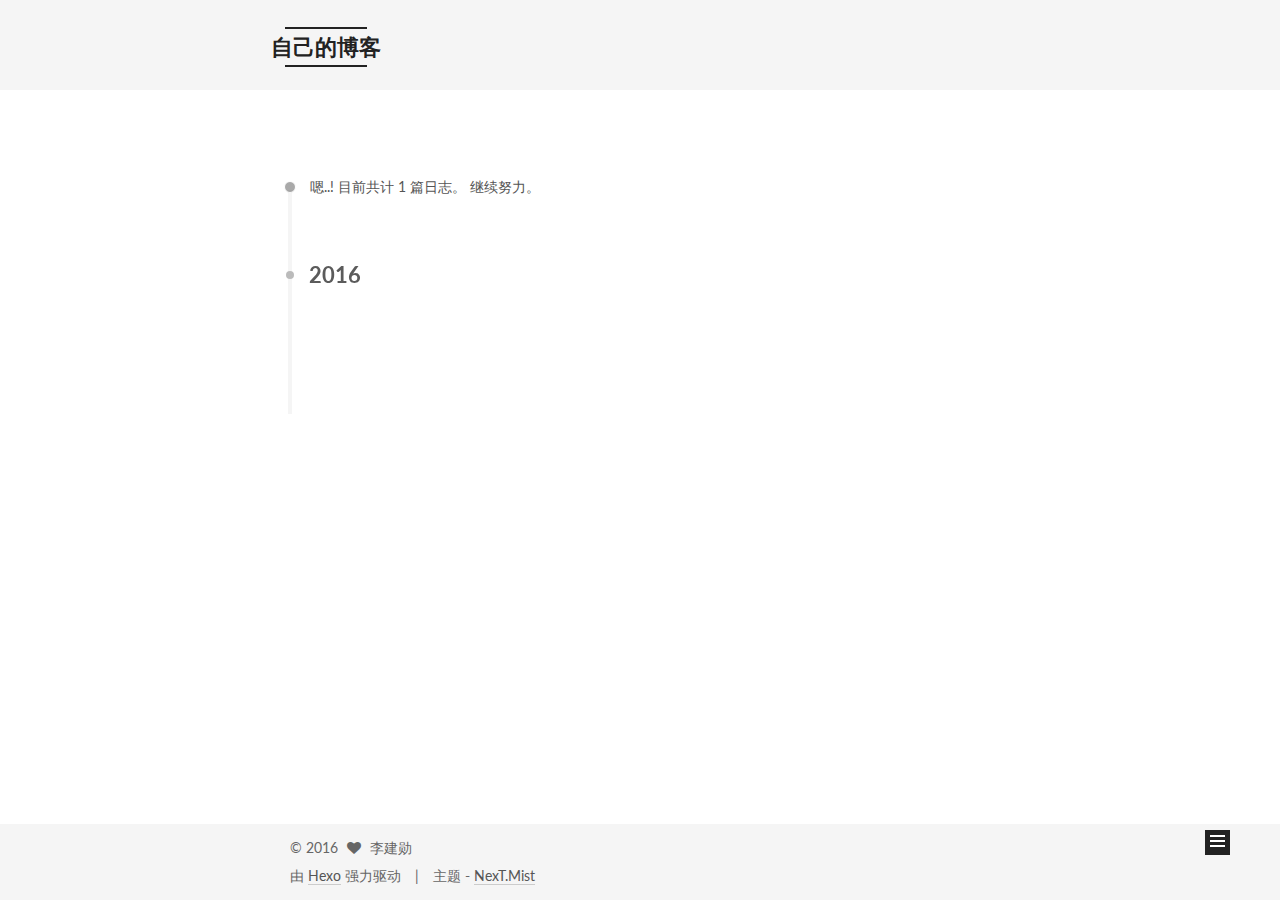
==== archives/index.html @ 11a61dae "Site updated: 2016-10-09 22:02:23" ====
<!doctype html>



  


<html class="theme-next mist use-motion">
<head>
  <meta charset="UTF-8"/>
<meta http-equiv="X-UA-Compatible" content="IE=edge,chrome=1" />
<meta name="viewport" content="width=device-width, initial-scale=1, maximum-scale=1"/>



<meta http-equiv="Cache-Control" content="no-transform" />
<meta http-equiv="Cache-Control" content="no-siteapp" />












  
  
  <link href="/vendors/fancybox/source/jquery.fancybox.css?v=2.1.5" rel="stylesheet" type="text/css" />




  
  
  
  

  
    
    
  

  

  

  

  

  
    
    
    <link href="//fonts.googleapis.com/css?family=Lato:300,300italic,400,400italic,700,700italic&subset=latin,latin-ext" rel="stylesheet" type="text/css">
  






<link href="/vendors/font-awesome/css/font-awesome.min.css?v=4.4.0" rel="stylesheet" type="text/css" />

<link href="/css/main.css?v=5.0.2" rel="stylesheet" type="text/css" />


  <meta name="keywords" content="李建勋的博客" />








  <link rel="shortcut icon" type="image/x-icon" href="/favicon.ico?v=5.0.2" />






<meta property="og:type" content="website">
<meta property="og:title" content="自己的博客">
<meta property="og:url" content="http://yoursite.com/archives/index.html">
<meta property="og:site_name" content="自己的博客">
<meta name="twitter:card" content="summary">
<meta name="twitter:title" content="自己的博客">



<script type="text/javascript" id="hexo.configuration">
  var NexT = window.NexT || {};
  var CONFIG = {
    scheme: 'Mist',
    sidebar: {"position":"left","display":"post"},
    fancybox: true,
    motion: true,
    duoshuo: {
      userId: '0',
      author: '博主'
    }
  };
</script>




  <link rel="canonical" href="http://yoursite.com/archives/"/>


  <title> 归档 | 自己的博客 </title>
</head>

<body itemscope itemtype="//schema.org/WebPage" lang="zh-Hans">

  










  
  
    
  

  <div class="container one-collumn sidebar-position-left  page-archive  ">
    <div class="headband"></div>

    <header id="header" class="header" itemscope itemtype="//schema.org/WPHeader">
      <div class="header-inner"><div class="site-meta ">
  

  <div class="custom-logo-site-title">
    <a href="/"  class="brand" rel="start">
      <span class="logo-line-before"><i></i></span>
      <span class="site-title">自己的博客</span>
      <span class="logo-line-after"><i></i></span>
    </a>
  </div>
  <p class="site-subtitle"></p>
</div>

<div class="site-nav-toggle">
  <button>
    <span class="btn-bar"></span>
    <span class="btn-bar"></span>
    <span class="btn-bar"></span>
  </button>
</div>

<nav class="site-nav">
  

  
    <ul id="menu" class="menu">
      
        
        <li class="menu-item menu-item-home">
          <a href="/" rel="section">
            
              <i class="menu-item-icon fa fa-fw fa-home"></i> <br />
            
            首页
          </a>
        </li>
      
        
        <li class="menu-item menu-item-categories">
          <a href="/categories" rel="section">
            
              <i class="menu-item-icon fa fa-fw fa-th"></i> <br />
            
            分类
          </a>
        </li>
      
        
        <li class="menu-item menu-item-archives">
          <a href="/archives" rel="section">
            
              <i class="menu-item-icon fa fa-fw fa-archive"></i> <br />
            
            归档
          </a>
        </li>
      
        
        <li class="menu-item menu-item-tags">
          <a href="/tags" rel="section">
            
              <i class="menu-item-icon fa fa-fw fa-tags"></i> <br />
            
            标签
          </a>
        </li>
      
        
        <li class="menu-item menu-item-about">
          <a href="/about" rel="section">
            
              <i class="menu-item-icon fa fa-fw fa-user"></i> <br />
            
            关于
          </a>
        </li>
      

      
    </ul>
  

  
</nav>

 </div>
    </header>

    <main id="main" class="main">
      <div class="main-inner">
        <div class="content-wrap">
          <div id="content" class="content">
            

  <section id="posts" class="posts-collapse">
    <span class="archive-move-on"></span>

    <span class="archive-page-counter">
      
      
      
        
      
      嗯..! 目前共计 1 篇日志。 继续努力。
    </span>

    

      
      
      

      
        
        <div class="collection-title">
          <h2 class="archive-year motion-element" id="archive-year-2016">2016</h2>
        </div>
      
      

      

  <article class="post post-type-normal" itemscope itemtype="//schema.org/Article">
    <header class="post-header">

      <h1 class="post-title">
        
            <a class="post-title-link" href="/2016/10/09/py3-cosine-similiarity/" itemprop="url">
              
                <span itemprop="name">余弦相似度算法</span>
              
            </a>
        
      </h1>

      <div class="post-meta">
        <time class="post-time" itemprop="dateCreated"
              datetime="2016-10-09T20:45:06+08:00"
              content="2016-10-09" >
          10-09
        </time>
      </div>

    </header>
  </article>



    

  </section>

  



          </div>
          


          

        </div>
        
          
  
  <div class="sidebar-toggle">
    <div class="sidebar-toggle-line-wrap">
      <span class="sidebar-toggle-line sidebar-toggle-line-first"></span>
      <span class="sidebar-toggle-line sidebar-toggle-line-middle"></span>
      <span class="sidebar-toggle-line sidebar-toggle-line-last"></span>
    </div>
  </div>

  <aside id="sidebar" class="sidebar">
    <div class="sidebar-inner">

      

      

      <section class="site-overview sidebar-panel  sidebar-panel-active ">
        <div class="site-author motion-element" itemprop="author" itemscope itemtype="//schema.org/Person">
          <img class="site-author-image" itemprop="image"
               src="/images/avatar.gif"
               alt="李建勋" />
          <p class="site-author-name" itemprop="name">李建勋</p>
          <p class="site-description motion-element" itemprop="description"></p>
        </div>
        <nav class="site-state motion-element">
          <div class="site-state-item site-state-posts">
            <a href="/archives">
              <span class="site-state-item-count">1</span>
              <span class="site-state-item-name">日志</span>
            </a>
          </div>

          
            <div class="site-state-item site-state-categories">
              <a href="/categories">
                <span class="site-state-item-count">1</span>
                <span class="site-state-item-name">分类</span>
              </a>
            </div>
          

          
            <div class="site-state-item site-state-tags">
              <a href="/tags">
                <span class="site-state-item-count">3</span>
                <span class="site-state-item-name">标签</span>
              </a>
            </div>
          

        </nav>

        

        <div class="links-of-author motion-element">
          
        </div>

        
        

        
        

      </section>

      

    </div>
  </aside>


        
      </div>
    </main>

    <footer id="footer" class="footer">
      <div class="footer-inner">
        <div class="copyright" >
  
  &copy; 
  <span itemprop="copyrightYear">2016</span>
  <span class="with-love">
    <i class="fa fa-heart"></i>
  </span>
  <span class="author" itemprop="copyrightHolder">李建勋</span>
</div>

<div class="powered-by">
  由 <a class="theme-link" href="https://hexo.io">Hexo</a> 强力驱动
</div>

<div class="theme-info">
  主题 -
  <a class="theme-link" href="https://github.com/iissnan/hexo-theme-next">
    NexT.Mist
  </a>
</div>

        

        
      </div>
    </footer>

    <div class="back-to-top">
      <i class="fa fa-arrow-up"></i>
    </div>
  </div>

  

<script type="text/javascript">
  if (Object.prototype.toString.call(window.Promise) !== '[object Function]') {
    window.Promise = null;
  }
</script>









  



  
  <script type="text/javascript" src="/vendors/jquery/index.js?v=2.1.3"></script>

  
  <script type="text/javascript" src="/vendors/fastclick/lib/fastclick.min.js?v=1.0.6"></script>

  
  <script type="text/javascript" src="/vendors/jquery_lazyload/jquery.lazyload.js?v=1.9.7"></script>

  
  <script type="text/javascript" src="/vendors/velocity/velocity.min.js?v=1.2.1"></script>

  
  <script type="text/javascript" src="/vendors/velocity/velocity.ui.min.js?v=1.2.1"></script>

  
  <script type="text/javascript" src="/vendors/fancybox/source/jquery.fancybox.pack.js?v=2.1.5"></script>


  


  <script type="text/javascript" src="/js/src/utils.js?v=5.0.2"></script>

  <script type="text/javascript" src="/js/src/motion.js?v=5.0.2"></script>



  
  

  
  
    <script type="text/javascript" id="motion.page.archive">
      $('.archive-year').velocity('transition.slideLeftIn');
    </script>
  


  


  <script type="text/javascript" src="/js/src/bootstrap.js?v=5.0.2"></script>



  



  




  
  

  

  

  

</body>
</html>
---- css/main.css ----
/* normalize.css v3.0.2 | MIT License | git.io/normalize */
html {
  font-family: sans-serif; /* 1 */
  -ms-text-size-adjust: 100%; /* 2 */
  -webkit-text-size-adjust: 100%; /* 2 */
}
body {
  margin: 0;
}
article,
aside,
details,
figcaption,
figure,
footer,
header,
hgroup,
main,
menu,
nav,
section,
summary {
  display: block;
}
audio,
canvas,
progress,
video {
  display: inline-block; /* 1 */
  vertical-align: baseline; /* 2 */
}
audio:not([controls]) {
  display: none;
  height: 0;
}
[hidden],
template {
  display: none;
}
a {
  background-color: transparent;
}
a:active,
a:hover {
  outline: 0;
}
abbr[title] {
  border-bottom: 1px dotted;
}
b,
strong {
  font-weight: bold;
}
dfn {
  font-style: italic;
}
h1 {
  font-size: 2em;
  margin: 0.67em 0;
}
mark {
  background: #ff0;
  color: #000;
}
small {
  font-size: 80%;
}
sub,
sup {
  font-size: 75%;
  line-height: 0;
  position: relative;
  vertical-align: baseline;
}
sup {
  top: -0.5em;
}
sub {
  bottom: -0.25em;
}
img {
  border: 0;
}
svg:not(:root) {
  overflow: hidden;
}
figure {
  margin: 1em 40px;
}
hr {
  -moz-box-sizing: content-box;
  box-sizing: content-box;
  height: 0;
}
pre {
  overflow: auto;
}
code,
kbd,
pre,
samp {
  font-family: monospace, monospace;
  font-size: 1em;
}
button,
input,
optgroup,
select,
textarea {
  color: inherit; /* 1 */
  font: inherit; /* 2 */
  margin: 0; /* 3 */
}
button {
  overflow: visible;
}
button,
select {
  text-transform: none;
}
button,
html input[type="button"],
input[type="reset"],
input[type="submit"] {
  -webkit-appearance: button; /* 2 */
  cursor: pointer; /* 3 */
}
button[disabled],
html input[disabled] {
  cursor: default;
}
button::-moz-focus-inner,
input::-moz-focus-inner {
  border: 0;
  padding: 0;
}
input {
  line-height: normal;
}
input[type="checkbox"],
input[type="radio"] {
  box-sizing: border-box; /* 1 */
  padding: 0; /* 2 */
}
input[type="number"]::-webkit-inner-spin-button,
input[type="number"]::-webkit-outer-spin-button {
  height: auto;
}
input[type="search"] {
  -webkit-appearance: textfield; /* 1 */
  -moz-box-sizing: content-box;
  -webkit-box-sizing: content-box; /* 2 */
  box-sizing: content-box;
}
input[type="search"]::-webkit-search-cancel-button,
input[type="search"]::-webkit-search-decoration {
  -webkit-appearance: none;
}
fieldset {
  border: 1px solid #c0c0c0;
  margin: 0 2px;
  padding: 0.35em 0.625em 0.75em;
}
legend {
  border: 0; /* 1 */
  padding: 0; /* 2 */
}
textarea {
  overflow: auto;
}
optgroup {
  font-weight: bold;
}
table {
  border-collapse: collapse;
  border-spacing: 0;
}
td,
th {
  padding: 0;
}
::selection {
  background: #262a30;
  color: #fff;
}
body {
  position: relative;
  font-family: 'Lato', "PingFang SC", "Microsoft YaHei", sans-serif;
  font-size: 14px;
  line-height: 2;
  color: #555;
  background: #fff;
}
@media (max-width: 767px) {
  body {
    padding-right: 0 !important;
  }
}
@media (min-width: 768px) and (max-width: 991px) {
  body {
    padding-right: 0 !important;
  }
}
@media (min-width: 1600px) {
  body {
    font-size: 16px;
  }
}
h1,
h2,
h3,
h4,
h5,
h6 {
  margin: 0;
  padding: 0;
  font-weight: bold;
  line-height: 1.5;
  font-family: 'Lato', "PingFang SC", "Microsoft YaHei", sans-serif;
}
h2,
h3,
h4,
h5,
h6 {
  margin: 20px 0 15px;
}
h1 {
  font-size: 24px;
}
@media (max-width: 767px) {
  h1 {
    font-size: 20px;
  }
}
h2 {
  font-size: 22px;
}
@media (max-width: 767px) {
  h2 {
    font-size: 18px;
  }
}
h3 {
  font-size: 20px;
}
@media (max-width: 767px) {
  h3 {
    font-size: 16px;
  }
}
h4 {
  font-size: 18px;
}
@media (max-width: 767px) {
  h4 {
    font-size: 14px;
  }
}
h5 {
  font-size: 16px;
}
@media (max-width: 767px) {
  h5 {
    font-size: 12px;
  }
}
h6 {
  font-size: 14px;
}
@media (max-width: 767px) {
  h6 {
    font-size: 10px;
  }
}
p {
  margin: 0 0 25px 0;
}
a {
  color: #555;
  text-decoration: none;
  border-bottom: 1px solid #999;
  word-wrap: break-word;
}
a:hover {
  color: #222;
  border-bottom-color: #222;
}
ul {
  list-style: none;
}
blockquote {
  margin: 0;
  padding: 0;
}
img {
  display: block;
  margin: auto;
  max-width: 100%;
  height: auto;
}
hr {
  margin: 40px 0;
  height: 3px;
  border: none;
  background-color: #ddd;
  background-image: repeating-linear-gradient(-45deg, #fff, #fff 4px, transparent 4px, transparent 8px);
}
blockquote {
  padding: 0 15px;
  color: #666;
  border-left: 4px solid #ddd;
}
blockquote cite::before {
  content: "-";
  padding: 0 5px;
}
dt {
  font-weight: 700;
}
dd {
  margin: 0;
  padding: 0;
}
.text-left {
  text-align: left;
}
.text-center {
  text-align: center;
}
.text-right {
  text-align: right;
}
.text-justify {
  text-align: justify;
}
.text-nowrap {
  white-space: nowrap;
}
.text-lowercase {
  text-transform: lowercase;
}
.text-uppercase {
  text-transform: uppercase;
}
.text-capitalize {
  text-transform: capitalize;
}
.center-block {
  display: block;
  margin-left: auto;
  margin-right: auto;
}
.clearfix:before,
.clearfix:after {
  content: " ";
  display: table;
}
.clearfix:after {
  clear: both;
}
.pullquote {
  width: 45%;
}
.pullquote.left {
  float: left;
  margin-left: 5px;
  margin-right: 10px;
}
.pullquote.right {
  float: right;
  margin-left: 10px;
  margin-right: 5px;
}
.affix.affix.affix {
  position: fixed;
}
.translation {
  margin-top: -20px;
  font-size: 14px;
  color: #999;
}
.scrollbar-measure {
  width: 100px;
  height: 100px;
  overflow: scroll;
  position: absolute;
  top: -9999px;
}
.use-motion .motion-element {
  opacity: 0;
}
#local-search-input {
  padding: 3px;
  border: none;
  text-indent: 14px;
  border-radius: 0;
  width: 140px;
  outline: none;
  border-bottom: 1px solid #999;
  background: inherit;
  opacity: 0.5;
}
#local-search-input:focus {
  opacity: 1;
}
.search-icon {
  position: absolute;
  top: 9px;
}
table {
  margin: 20px 0;
  width: 100%;
  border-collapse: collapse;
  border-spacing: 0;
  border: 1px solid #ddd;
  font-size: 14px;
  table-layout: fixed;
  word-wrap: break-all;
}
table>tbody>tr:nth-of-type(odd) {
  background-color: #f9f9f9;
}
table>tbody>tr:hover {
  background-color: #f5f5f5;
}
caption,
th,
td {
  padding: 8px;
  text-align: left;
  vertical-align: middle;
  font-weight: normal;
}
th,
td {
  border-bottom: 3px solid #ddd;
  border-right: 1px solid #eee;
}
th {
  padding-bottom: 10px;
  font-weight: 700;
}
td {
  border-bottom-width: 1px;
}
html,
body {
  height: 100%;
}
.container {
  position: relative;
  min-height: 100%;
}
.header-inner {
  margin: 0 auto;
  padding: 100px 0 70px;
  width: 700px;
}
@media (min-width: 1600px) {
  .container .header-inner {
    width: 900px;
  }
}
.main {
  padding-bottom: 150px;
}
.main-inner {
  margin: 0 auto;
  width: 700px;
}
@media (min-width: 1600px) {
  .container .main-inner {
    width: 900px;
  }
}
.footer {
  position: absolute;
  left: 0;
  bottom: 0;
  width: 100%;
  min-height: 50px;
}
.footer-inner {
  box-sizing: border-box;
  margin: 20px auto;
  width: 700px;
}
@media (min-width: 1600px) {
  .container .footer-inner {
    width: 900px;
  }
}
pre,
.highlight {
  overflow: auto;
  margin: 20px 0;
  padding: 15px;
  font-size: 13px;
  color: #4d4d4c;
  background: #f7f7f7;
  line-height: 1.6;
}
pre,
code {
  font-family: consolas, Menlo, "PingFang SC", "Microsoft YaHei", monospace;
}
code {
  padding: 2px 4px;
  word-wrap: break-all;
  color: #4d4d4c;
  background: #f7f7f7;
  border-radius: 3px;
  font-size: 13px;
}
pre code {
  padding: 0;
  color: #4d4d4c;
  background: none;
  text-shadow: none;
}
.highlight pre {
  border: none;
  margin: 0;
  padding: 1px;
}
.highlight table {
  margin: 0;
  width: auto;
  border: none;
}
.highlight td {
  border: none;
  padding: 0;
}
.highlight figcaption {
  font-size: 1em;
  color: #4d4d4c;
  line-height: 1em;
  margin-bottom: 1em;
}
.highlight figcaption:before,
.highlight figcaption:after {
  content: " ";
  display: table;
}
.highlight figcaption:after {
  clear: both;
}
.highlight figcaption a {
  float: right;
  color: #4d4d4c;
}
.highlight figcaption a:hover {
  border-bottom-color: #4d4d4c;
}
.highlight .gutter pre {
  color: #666;
  text-align: right;
  padding-right: 20px;
}
.highlight .line {
  height: 20px;
}
.gist table {
  width: auto;
}
.gist table td {
  border: none;
}
pre .deletion {
  background: #fdd;
}
pre .addition {
  background: #dfd;
}
pre .meta {
  color: #8959a8;
}
pre .comment {
  color: #8e908c;
}
pre .variable,
pre .attribute,
pre .tag,
pre .regexp,
pre .ruby .constant,
pre .xml .tag .title,
pre .xml .pi,
pre .xml .doctype,
pre .html .doctype,
pre .css .id,
pre .css .class,
pre .css .pseudo {
  color: #c82829;
}
pre .number,
pre .preprocessor,
pre .built_in,
pre .literal,
pre .params,
pre .constant,
pre .command {
  color: #f5871f;
}
pre .ruby .class .title,
pre .css .rules .attribute,
pre .string,
pre .value,
pre .inheritance,
pre .header,
pre .ruby .symbol,
pre .xml .cdata,
pre .special,
pre .number,
pre .formula {
  color: #718c00;
}
pre .title,
pre .css .hexcolor {
  color: #3e999f;
}
pre .function,
pre .python .decorator,
pre .python .title,
pre .ruby .function .title,
pre .ruby .title .keyword,
pre .perl .sub,
pre .javascript .title,
pre .coffeescript .title {
  color: #4271ae;
}
pre .keyword,
pre .javascript .function {
  color: #8959a8;
}
.full-image.full-image.full-image {
  border: none;
  max-width: 100%;
  width: auto;
  margin: 20px auto;
}
@media (min-width: 992px) {
  .full-image.full-image.full-image {
    max-width: none;
    width: 126%;
    margin: 0 -13%;
  }
}
.blockquote-center,
.page-home .post-type-quote blockquote,
.page-post-detail .post-type-quote blockquote {
  position: relative;
  margin: 40px 0;
  padding: 0;
  border-left: none;
  text-align: center;
}
.blockquote-center::before,
.page-home .post-type-quote blockquote::before,
.page-post-detail .post-type-quote blockquote::before,
.blockquote-center::after,
.page-home .post-type-quote blockquote::after,
.page-post-detail .post-type-quote blockquote::after {
  position: absolute;
  content: ' ';
  display: block;
  width: 100%;
  height: 24px;
  opacity: 0.2;
  background-repeat: no-repeat;
  background-position: 0 -6px;
  background-size: 22px 22px;
}
.blockquote-center::before,
.page-home .post-type-quote blockquote::before,
.page-post-detail .post-type-quote blockquote::before {
  top: -20px;
  background-image: url("../images/quote-l.svg");
  border-top: 1px solid #ccc;
}
.blockquote-center::after,
.page-home .post-type-quote blockquote::after,
.page-post-detail .post-type-quote blockquote::after {
  bottom: -20px;
  background-image: url("../images/quote-r.svg");
  border-bottom: 1px solid #ccc;
  background-position: 100% 8px;
}
.blockquote-center p,
.page-home .post-type-quote blockquote p,
.page-post-detail .post-type-quote blockquote p,
.blockquote-center div,
.page-home .post-type-quote blockquote div,
.page-post-detail .post-type-quote blockquote div {
  text-align: center;
}
.post .post-body .group-picture img {
  box-sizing: border-box;
  padding: 0 3px;
  border: none;
}
.post .group-picture-row {
  overflow: hidden;
  margin-top: 6px;
}
.post .group-picture-row:first-child {
  margin-top: 0;
}
.post .group-picture-column {
  float: left;
}
.page-post-detail .post-body .group-picture-column {
  float: none;
  margin-top: 10px;
  width: auto !important;
}
.page-post-detail .post-body .group-picture-column img {
  margin: 0 auto;
}
.page-archive .group-picture-container {
  overflow: hidden;
}
.page-archive .group-picture-row {
  float: left;
}
.page-archive .group-picture-row:first-child {
  margin-top: 6px;
}
.page-archive .group-picture-column {
  max-width: 150px;
  max-height: 150px;
}
.btn {
  display: inline-block;
  padding: 0 20px;
  font-size: 14px;
  color: #fff;
  background: #222;
  border: 2px solid #222;
  text-decoration: none;
  border-radius: 0;
  transition-property: background-color;
  transition-duration: 0.2s;
  transition-timing-function: ease-in-out;
  transition-delay: 0s;
}
.btn:hover,
.post-more-link .btn:hover {
  border-color: #222;
  color: #222;
  background: #fff;
}
.btn-bar {
  display: block;
  width: 22px;
  height: 2px;
  background: #555;
  border-radius: 1px;
}
.btn-bar+.btn-bar {
  margin-top: 4px;
}
.pagination {
  margin: 120px 0 40px;
  text-align: center;
  border-top: 1px solid #eee;
}
.page-number-basic,
.pagination .prev,
.pagination .next,
.pagination .page-number,
.pagination .space {
  display: inline-block;
  position: relative;
  top: -1px;
  margin: 0 10px;
  padding: 0 10px;
  line-height: 30px;
}
@media (max-width: 767px) {
  .page-number-basic,
  .pagination .prev,
  .pagination .next,
  .pagination .page-number,
  .pagination .space {
    margin: 0 5px;
  }
}
.pagination .prev,
.pagination .next,
.pagination .page-number {
  border-bottom: 0;
  border-top: 1px solid #eee;
  transition-property: border-color;
  transition-duration: 0.2s;
  transition-timing-function: ease-in-out;
  transition-delay: 0s;
}
.pagination .prev:hover,
.pagination .next:hover,
.pagination .page-number:hover {
  border-top-color: #222;
}
.pagination .space {
  padding: 0;
  margin: 0;
}
.pagination .prev {
  margin-left: 0;
}
.pagination .next {
  margin-right: 0;
}
.pagination .page-number.current {
  color: #fff;
  background: #ccc;
  border-top-color: #ccc;
}
@media (max-width: 767px) {
  .pagination {
    border-top: none;
  }
  .pagination .prev,
  .pagination .next,
  .pagination .page-number {
    margin-bottom: 10px;
    border-top: 0;
    border-bottom: 1px solid #eee;
  }
  .pagination .prev:hover,
  .pagination .next:hover,
  .pagination .page-number:hover {
    border-bottom-color: #222;
  }
}
.comments {
  margin: 60px 20px 0;
}
.tag-cloud {
  text-align: center;
}
.tag-cloud a {
  display: inline-block;
  margin: 10px;
}
.back-to-top {
  box-sizing: border-box;
  position: fixed;
  bottom: -100px;
  right: 50px;
  z-index: 1050;
  padding: 0 6px;
  width: 25px;
  background: #222;
  font-size: 12px;
  opacity: 1;
  color: #fff;
  cursor: pointer;
  text-align: center;
  -webkit-transform: translateZ(0);
  transition-property: bottom;
  transition-duration: 0.2s;
  transition-timing-function: ease-in-out;
  transition-delay: 0s;
}
@media (max-width: 767px) {
  .back-to-top {
    display: none;
  }
}
@media (min-width: 768px) and (max-width: 991px) {
  .back-to-top {
    display: none;
  }
}
.back-to-top.back-to-top-on {
  bottom: 19px;
}
.header {
  background: #fff;
}
.header-inner {
  position: relative;
}
.headband {
  height: 3px;
  background: #222;
}
.site-meta {
  margin: 0;
  text-align: left;
}
@media (max-width: 767px) {
  .site-meta {
    text-align: center;
  }
}
.brand {
  position: relative;
  display: inline-block;
  padding: 0 40px;
  color: #222;
  background: #222;
  border-bottom: none;
}
.brand:hover {
  color: #222;
}
.logo {
  display: inline-block;
  margin-right: 5px;
  line-height: 36px;
  vertical-align: top;
}
.site-title {
  display: inline-block;
  vertical-align: top;
  line-height: 36px;
  font-size: 20px;
  font-weight: normal;
  font-family: 'Lato', "PingFang SC", "Microsoft YaHei", sans-serif;
}
.site-subtitle {
  margin-top: 10px;
  font-size: 13px;
  color: #999;
}
.use-motion .brand {
  opacity: 0;
}
.use-motion .logo,
.use-motion .site-title,
.use-motion .site-subtitle {
  opacity: 0;
  position: relative;
  top: -10px;
}
.site-nav-toggle {
  display: none;
  position: absolute;
  top: 10px;
  left: 10px;
}
@media (max-width: 767px) {
  .site-nav-toggle {
    display: block;
  }
}
.site-nav-toggle button {
  margin-top: 2px;
  padding: 9px 10px;
  background: transparent;
  border: none;
}
@media (max-width: 767px) {
  .site-nav {
    display: none;
    margin: 0 -10px;
    padding: 0 10px;
    clear: both;
    border-top: 1px solid #ddd;
  }
}
@media (min-width: 768px) and (max-width: 991px) {
  .site-nav {
    display: block !important;
  }
}
@media (min-width: 992px) {
  .site-nav {
    display: block !important;
  }
}
.menu {
  margin-top: 20px;
  padding-left: 0;
  text-align: center;
}
.menu .menu-item {
  display: inline-block;
  margin: 0 10px;
}
@media screen and (max-width: 767px) {
  .menu .menu-item {
    margin-top: 10px;
  }
}
.menu .menu-item a {
  display: block;
  font-size: 13px;
  text-transform: capitalize;
  line-height: inherit;
  border-bottom: 1px solid transparent;
  transition-property: border-color;
  transition-duration: 0.2s;
  transition-timing-function: ease-in-out;
  transition-delay: 0s;
}
.menu .menu-item a:hover {
  border-bottom-color: #222;
}
.menu .menu-item .fa {
  margin-right: 5px;
}
.use-motion .menu-item {
  opacity: 0;
}
.post-body {
  font-family: 'Lato', "PingFang SC", "Microsoft YaHei", sans-serif;
}
@media (max-width: 767px) {
  .post-body {
    word-break: break-word;
  }
}
.post-body .fancybox img {
  display: block !important;
  margin: 0 auto;
  cursor: pointer;
  cursor: zoom-in;
  cursor: -webkit-zoom-in;
}
.post-body .image-caption,
.post-body .figure .caption {
  margin: 10px auto 15px;
  text-align: center;
  font-size: 14px;
  color: #999;
  font-weight: bold;
  line-height: 1;
}
.post-sticky-flag {
  display: inline-block;
  font-size: 16px;
  -ms-transform: rotate(30deg);
  -webkit-transform: rotate(30deg);
  -moz-transform: rotate(30deg);
  -ms-transform: rotate(30deg);
  -o-transform: rotate(30deg);
  transform: rotate(30deg);
}
.posts-expand {
  padding-top: 40px;
}
@media (max-width: 767px) {
  .posts-expand {
    margin: 0 20px;
  }
  .post-body pre,
  .post-body .highlight {
    padding: 10px;
  }
  .post-body pre .gutter pre,
  .post-body .highlight .gutter pre {
    padding-right: 10px;
  }
}
@media (min-width: 992px) {
  .posts-expand .post-body {
    text-align: justify;
  }
}
.posts-expand .post-body h2,
.posts-expand .post-body h3,
.posts-expand .post-body h4,
.posts-expand .post-body h5,
.posts-expand .post-body h6 {
  padding-top: 10px;
}
.posts-expand .post-body h2 .header-anchor,
.posts-expand .post-body h3 .header-anchor,
.posts-expand .post-body h4 .header-anchor,
.posts-expand .post-body h5 .header-anchor,
.posts-expand .post-body h6 .header-anchor {
  float: right;
  margin-left: 10px;
  color: #ccc;
  border-bottom-style: none;
  visibility: hidden;
}
.posts-expand .post-body h2 .header-anchor:hover,
.posts-expand .post-body h3 .header-anchor:hover,
.posts-expand .post-body h4 .header-anchor:hover,
.posts-expand .post-body h5 .header-anchor:hover,
.posts-expand .post-body h6 .header-anchor:hover {
  color: inherit;
}
.posts-expand .post-body h2:hover .header-anchor,
.posts-expand .post-body h3:hover .header-anchor,
.posts-expand .post-body h4:hover .header-anchor,
.posts-expand .post-body h5:hover .header-anchor,
.posts-expand .post-body h6:hover .header-anchor {
  visibility: visible;
}
.posts-expand .post-body ul li {
  list-style: circle;
}
.posts-expand .post-body img {
  box-sizing: border-box;
  margin: auto;
  padding: 3px;
  border: 1px solid #ddd;
}
.posts-expand .fancybox img {
  margin: 0 auto;
}
@media (max-width: 767px) {
  .posts-collapse {
    margin: 0 20px;
  }
  .posts-collapse .post-title,
  .posts-collapse .post-meta {
    display: block;
    width: auto;
    text-align: left;
  }
}
.posts-collapse {
  position: relative;
  z-index: 1010;
  margin-left: 0;
}
.posts-collapse::after {
  content: " ";
  position: absolute;
  top: 20px;
  left: 0;
  margin-left: -2px;
  width: 4px;
  height: 100%;
  background: #f5f5f5;
  z-index: -1;
}
@media (max-width: 767px) {
  .posts-collapse {
    margin: 0 20px;
  }
}
.posts-collapse .collection-title {
  position: relative;
  margin: 60px 0;
}
.posts-collapse .collection-title h2 {
  margin-left: 20px;
}
.posts-collapse .collection-title small {
  color: #bbb;
}
.posts-collapse .collection-title::before {
  content: " ";
  position: absolute;
  left: 0;
  top: 50%;
  margin-left: -4px;
  margin-top: -4px;
  width: 8px;
  height: 8px;
  background: #bbb;
  border-radius: 50%;
}
.posts-collapse .post {
  margin: 30px 0;
}
.posts-collapse .post-header {
  position: relative;
  transition-duration: 0.2s;
  transition-timing-function: ease-in-out;
  transition-delay: 0s;
  transition-property: border;
  border-bottom: 1px dashed #ccc;
}
.posts-collapse .post-header::before {
  content: " ";
  position: absolute;
  left: 0;
  top: 12px;
  width: 6px;
  height: 6px;
  margin-left: -4px;
  background: #bbb;
  border-radius: 50%;
  border: 1px solid #fff;
  transition-duration: 0.2s;
  transition-timing-function: ease-in-out;
  transition-delay: 0s;
  transition-property: background;
}
.posts-collapse .post-header:hover {
  border-bottom-color: #666;
}
.posts-collapse .post-header:hover::before {
  background: #222;
}
.posts-collapse .post-meta {
  position: absolute;
  font-size: 12px;
  left: 20px;
  top: 5px;
}
.posts-collapse .post-comments-count {
  display: none;
}
.posts-collapse .post-title {
  margin-left: 60px;
  font-size: 16px;
  font-weight: normal;
  line-height: inherit;
}
.posts-collapse .post-title::after {
  margin-left: 3px;
  opacity: 0.6;
}
.posts-collapse .post-title a {
  color: #666;
  border-bottom: none;
}
.page-home .post-type-quote .post-header,
.page-post-detail .post-type-quote .post-header,
.page-home .post-type-quote .post-tags,
.page-post-detail .post-type-quote .post-tags {
  display: none;
}
.posts-expand .post-title {
  font-size: 26px;
  text-align: center;
  word-break: break-word;
  font-weight: 400;
}
@media (max-width: 767px) {
  .posts-expand .post-title {
    font-size: 22px;
  }
}
.posts-expand .post-title-link {
  display: inline-block;
  position: relative;
  color: #555;
  border-bottom: none;
  line-height: 1.2;
  vertical-align: top;
}
.posts-expand .post-title-link::before {
  content: "";
  position: absolute;
  width: 100%;
  height: 2px;
  bottom: 0;
  left: 0;
  background-color: #000;
  visibility: hidden;
  -webkit-transform: scaleX(0);
  -moz-transform: scaleX(0);
  -ms-transform: scaleX(0);
  -o-transform: scaleX(0);
  transform: scaleX(0);
  transition-duration: 0.2s;
  transition-timing-function: ease-in-out;
  transition-delay: 0s;
}
.posts-expand .post-title-link:hover::before {
  visibility: visible;
  -webkit-transform: scaleX(1);
  -moz-transform: scaleX(1);
  -ms-transform: scaleX(1);
  -o-transform: scaleX(1);
  transform: scaleX(1);
}
.posts-expand .post-title-link .fa {
  font-size: 16px;
}
.posts-expand .post-meta {
  margin: 3px 0 60px 0;
  color: #999;
  font-family: 'Lato', "PingFang SC", "Microsoft YaHei", sans-serif;
  font-size: 12px;
  text-align: center;
}
.posts-expand .post-meta .post-category-list {
  display: inline-block;
  margin: 0;
  padding: 3px;
}
.posts-expand .post-meta .post-category-list-link {
  color: #999;
}
.post-meta-item-icon {
  display: none;
  margin-right: 3px;
}
@media (min-width: 768px) and (max-width: 991px) {
  .post-meta-item-icon {
    display: inline-block;
  }
}
@media (max-width: 767px) {
  .post-meta-item-icon {
    display: inline-block;
  }
}
@media (min-width: 768px) and (max-width: 991px) {
  .post-meta-item-text {
    display: none;
  }
}
@media (max-width: 767px) {
  .post-meta-item-text {
    display: none;
  }
}
@media (max-width: 767px) {
  .posts-expand .post-comments-count {
    display: none;
  }
}
.post-more-link {
  margin-top: 50px;
}
.post-more-link .btn {
  color: #555;
  font-size: 14px;
  background: transparent;
  border-radius: 0;
  line-height: 2;
}
.posts-expand .post-tags {
  margin-top: 40px;
  text-align: center;
}
.posts-expand .post-tags a {
  display: inline-block;
  margin-right: 10px;
  font-size: 13px;
}
.post-nav {
  overflow: hidden;
  margin-top: 60px;
  padding: 10px;
  white-space: nowrap;
  border-top: 1px solid #eee;
}
.post-nav-item {
  display: inline-block;
  width: 50%;
  white-space: normal;
}
.post-nav-item a {
  position: relative;
  display: inline-block;
  line-height: 25px;
  font-size: 14px;
  color: #555;
  border-bottom: none;
}
.post-nav-item a:hover {
  color: #222;
  border-bottom: none;
}
.post-nav-item a:active {
  top: 2px;
}
.post-nav-item a i {
  font-size: 12px;
}
.post-nav-prev {
  text-align: right;
}
.posts-expand .post-eof {
  display: block;
  margin: 80px auto 60px;
  width: 8%;
  height: 1px;
  background: #ccc;
  text-align: center;
}
.post:last-child .post-eof.post-eof.post-eof {
  display: none;
}
.post-gallery {
  display: table;
  table-layout: fixed;
  width: 100%;
  border-collapse: separate;
}
.post-gallery-row {
  display: table-row;
}
.post-gallery .post-gallery-img {
  display: table-cell;
  text-align: center;
  vertical-align: middle;
  border: none;
}
.post-gallery .post-gallery-img img {
  max-width: 100%;
  max-height: 100%;
  border: none;
}
.fancybox-close,
.fancybox-close:hover {
  border: none;
}
.sidebar {
  position: fixed;
  right: 0;
  top: 0;
  bottom: 0;
  width: 0;
  z-index: 1040;
  box-shadow: inset 0 2px 6px #000;
  background: #222;
  -webkit-transform: translateZ(0);
}
.sidebar a {
  color: #999;
  border-bottom-color: #555;
}
.sidebar a:hover {
  color: #eee;
}
@media (min-width: 768px) and (max-width: 991px) {
  .sidebar {
    display: none !important;
  }
}
@media (max-width: 767px) {
  .sidebar {
    display: none !important;
  }
}
.sidebar-inner {
  position: relative;
  padding: 20px 10px;
  color: #999;
  text-align: center;
}
.sidebar-toggle {
  position: fixed;
  right: 50px;
  bottom: 45px;
  width: 15px;
  height: 15px;
  padding: 5px;
  background: #222;
  line-height: 0;
  z-index: 1050;
  cursor: pointer;
  -webkit-transform: translateZ(0);
}
@media (min-width: 768px) and (max-width: 991px) {
  .sidebar-toggle {
    display: none;
  }
}
@media (max-width: 767px) {
  .sidebar-toggle {
    display: none;
  }
}
.sidebar-toggle-line {
  position: relative;
  display: inline-block;
  vertical-align: top;
  height: 2px;
  width: 100%;
  background: #fff;
  margin-top: 3px;
}
.sidebar-toggle-line:first-child {
  margin-top: 0;
}
.site-author-image {
  display: block;
  margin: 0 auto;
  padding: 2px;
  max-width: 96px;
  height: auto;
  border: 2px solid #333;
}
.site-author-name {
  margin: 5px 0 0;
  text-align: center;
  color: #f5f5f5;
  font-weight: normal;
}
.site-description {
  margin-top: 5px;
  text-align: center;
  font-size: 14px;
  color: #999;
}
.site-state {
  overflow: hidden;
  line-height: 1.4;
  white-space: nowrap;
  text-align: center;
}
.site-state-item {
  display: inline-block;
  padding: 0 15px;
  border-left: 1px solid #333;
}
.site-state-item:first-child {
  border-left: none;
}
.site-state-item a {
  border-bottom: none;
}
.site-state-item-count {
  display: block;
  text-align: center;
  color: inherit;
  font-weight: 600;
  font-size: 18px;
}
.site-state-item-name {
  font-size: 13px;
  color: inherit;
}
.feed-link {
  margin-top: 20px;
}
.feed-link a {
  display: inline-block;
  padding: 0 15px;
  color: #fc6423;
  border: 1px solid #fc6423;
  border-radius: 4px;
}
.feed-link a i {
  color: #fc6423;
  font-size: 14px;
}
.feed-link a:hover {
  color: #fff;
  background: #fc6423;
}
.feed-link a:hover i {
  color: #fff;
}
.links-of-author {
  margin-top: 20px;
}
.links-of-author a {
  display: inline-block;
  vertical-align: middle;
  margin-right: 10px;
  margin-bottom: 10px;
  border-bottom-color: #555;
  font-size: 13px;
}
.links-of-author a:before {
  display: inline-block;
  vertical-align: middle;
  margin-right: 3px;
  content: " ";
  width: 4px;
  height: 4px;
  border-radius: 50%;
  background: #dea28e;
}
.links-of-blogroll {
  font-size: 13px;
}
.links-of-blogroll-title {
  margin-top: 20px;
  font-size: 14px;
  font-weight: 600;
}
.links-of-blogroll-list {
  margin: 0;
  padding: 0;
}
.links-of-blogroll-item {
  padding: 2px 10px;
}
.sidebar-nav {
  margin: 0 0 20px;
  padding-left: 0;
}
.sidebar-nav li {
  display: inline-block;
  cursor: pointer;
  border-bottom: 1px solid transparent;
  font-size: 14px;
  color: #555;
}
.sidebar-nav li:hover {
  color: #f5f5f5;
}
.page-post-detail .sidebar-nav-toc {
  padding: 0 5px;
}
.page-post-detail .sidebar-nav-overview {
  margin-left: 10px;
}
.sidebar-nav .sidebar-nav-active {
  color: #87daff;
  border-bottom-color: #87daff;
}
.sidebar-nav .sidebar-nav-active:hover {
  color: #87daff;
}
.sidebar-panel {
  display: none;
}
.sidebar-panel-active {
  display: block;
}
.post-toc-empty {
  font-size: 14px;
  color: #666;
}
.post-toc-wrap {
  overflow: hidden;
}
.post-toc {
  overflow: auto;
}
.post-toc ol {
  margin: 0;
  padding: 0 2px 5px 10px;
  text-align: left;
  list-style: none;
  font-size: 14px;
}
.post-toc ol > ol {
  padding-left: 0;
}
.post-toc ol a {
  transition-duration: 0.2s;
  transition-timing-function: ease-in-out;
  transition-delay: 0s;
  transition-property: all;
  color: #999;
  border-bottom-color: #555;
}
.post-toc ol a:hover {
  color: #ccc;
  border-bottom-color: #ccc;
}
.post-toc .nav-item {
  overflow: hidden;
  text-overflow: ellipsis;
  white-space: nowrap;
  line-height: 1.8;
}
.post-toc .nav .nav-child {
  display: none;
}
.post-toc .nav .active > .nav-child {
  display: block;
}
.post-toc .nav .active-current > .nav-child {
  display: block;
}
.post-toc .nav .active-current > .nav-child > .nav-item {
  display: block;
}
.post-toc .nav .active > a {
  color: #87daff;
  border-bottom-color: #87daff;
}
.post-toc .nav .active-current > a {
  color: #87daff;
}
.post-toc .nav .active-current > a:hover {
  color: #87daff;
}
.footer {
  font-size: 14px;
  color: #999;
}
.footer img {
  border: none;
}
.footer-inner {
  text-align: center;
}
.with-love {
  display: inline-block;
  margin: 0 5px;
}
.powered-by,
.theme-info {
  display: inline-block;
}
.powered-by {
  margin-right: 10px;
}
.powered-by::after {
  content: "|";
  padding-left: 10px;
}
.cc-license {
  margin-top: 10px;
  text-align: center;
}
.cc-license .cc-opacity {
  opacity: 0.7;
  border-bottom: none;
}
.cc-license .cc-opacity:hover {
  opacity: 0.9;
}
.cc-license img {
  display: inline-block;
}
.theme-next #ds-thread #ds-reset {
  color: #555;
}
.theme-next #ds-thread #ds-reset .ds-replybox {
  margin-bottom: 30px;
}
.theme-next #ds-thread #ds-reset .ds-replybox .ds-avatar,
.theme-next #ds-reset .ds-avatar img {
  box-shadow: none;
}
.theme-next #ds-thread #ds-reset .ds-textarea-wrapper {
  border-color: #c7d4e1;
  background: none;
  border-top-right-radius: 3px;
  border-top-left-radius: 3px;
}
.theme-next #ds-thread #ds-reset .ds-textarea-wrapper textarea {
  height: 60px;
}
.theme-next #ds-reset .ds-rounded-top {
  border-radius: 0;
}
.theme-next #ds-thread #ds-reset .ds-post-toolbar {
  box-sizing: border-box;
  border: 1px solid #c7d4e1;
  background: #f6f8fa;
}
.theme-next #ds-thread #ds-reset .ds-post-options {
  height: 40px;
  border: none;
  background: none;
}
.theme-next #ds-thread #ds-reset .ds-toolbar-buttons {
  top: 11px;
}
.theme-next #ds-thread #ds-reset .ds-sync {
  top: 5px;
}
.theme-next #ds-thread #ds-reset .ds-post-button {
  top: 4px;
  right: 5px;
  width: 90px;
  height: 30px;
  border: 1px solid #c5ced7;
  border-radius: 3px;
  background-image: linear-gradient(#fbfbfc, #f5f7f9);
  color: #60676d;
}
.theme-next #ds-thread #ds-reset .ds-post-button:hover {
  background-position: 0 -30px;
  color: #60676d;
}
.theme-next #ds-thread #ds-reset .ds-comments-info {
  padding: 10px 0;
}
.theme-next #ds-thread #ds-reset .ds-sort {
  display: none;
}
.theme-next #ds-thread #ds-reset li.ds-tab a.ds-current {
  border: none;
  background: #f6f8fa;
  color: #60676d;
}
.theme-next #ds-thread #ds-reset li.ds-tab a.ds-current:hover {
  background-color: #e9f0f7;
  color: #60676d;
}
.theme-next #ds-thread #ds-reset li.ds-tab a {
  border-radius: 2px;
  padding: 5px;
}
.theme-next #ds-thread #ds-reset .ds-login-buttons p {
  color: #999;
  line-height: 36px;
}
.theme-next #ds-thread #ds-reset .ds-login-buttons .ds-service-list li {
  height: 28px;
}
.theme-next #ds-thread #ds-reset .ds-service-list a {
  background: none;
  padding: 5px;
  border: 1px solid;
  border-radius: 3px;
  text-align: center;
}
.theme-next #ds-thread #ds-reset .ds-service-list a:hover {
  color: #fff;
  background: #666;
}
.theme-next #ds-thread #ds-reset .ds-service-list .ds-weibo {
  color: #fc9b00;
  border-color: #fc9b00;
}
.theme-next #ds-thread #ds-reset .ds-service-list .ds-weibo:hover {
  background: #fc9b00;
}
.theme-next #ds-thread #ds-reset .ds-service-list .ds-qq {
  color: #60a3ec;
  border-color: #60a3ec;
}
.theme-next #ds-thread #ds-reset .ds-service-list .ds-qq:hover {
  background: #60a3ec;
}
.theme-next #ds-thread #ds-reset .ds-service-list .ds-renren {
  color: #2e7ac4;
  border-color: #2e7ac4;
}
.theme-next #ds-thread #ds-reset .ds-service-list .ds-renren:hover {
  background: #2e7ac4;
}
.theme-next #ds-thread #ds-reset .ds-service-list .ds-douban {
  color: #37994c;
  border-color: #37994c;
}
.theme-next #ds-thread #ds-reset .ds-service-list .ds-douban:hover {
  background: #37994c;
}
.theme-next #ds-thread #ds-reset .ds-service-list .ds-kaixin {
  color: #fef20d;
  border-color: #fef20d;
}
.theme-next #ds-thread #ds-reset .ds-service-list .ds-kaixin:hover {
  background: #fef20d;
}
.theme-next #ds-thread #ds-reset .ds-service-list .ds-netease {
  color: #f00;
  border-color: #f00;
}
.theme-next #ds-thread #ds-reset .ds-service-list .ds-netease:hover {
  background: #f00;
}
.theme-next #ds-thread #ds-reset .ds-service-list .ds-sohu {
  color: #ffcb05;
  border-color: #ffcb05;
}
.theme-next #ds-thread #ds-reset .ds-service-list .ds-sohu:hover {
  background: #ffcb05;
}
.theme-next #ds-thread #ds-reset .ds-service-list .ds-baidu {
  color: #2831e0;
  border-color: #2831e0;
}
.theme-next #ds-thread #ds-reset .ds-service-list .ds-baidu:hover {
  background: #2831e0;
}
.theme-next #ds-thread #ds-reset .ds-service-list .ds-google {
  color: #166bec;
  border-color: #166bec;
}
.theme-next #ds-thread #ds-reset .ds-service-list .ds-google:hover {
  background: #166bec;
}
.theme-next #ds-thread #ds-reset .ds-service-list .ds-weixin {
  color: #00ce0d;
  border-color: #00ce0d;
}
.theme-next #ds-thread #ds-reset .ds-service-list .ds-weixin:hover {
  background: #00ce0d;
}
.theme-next #ds-thread #ds-reset .ds-service-list .ds-more-services {
  border: none;
}
.theme-next #ds-thread #ds-reset .ds-service-list .ds-more-services:hover {
  background: none;
}
.theme-next #ds-reset .duoshuo-ua-admin {
  display: inline-block;
  color: #f00;
}
.theme-next #ds-reset .duoshuo-ua-platform,
.theme-next #ds-reset .duoshuo-ua-browser {
  color: #ccc;
}
.theme-next #ds-reset .duoshuo-ua-platform .fa,
.theme-next #ds-reset .duoshuo-ua-browser .fa {
  display: inline-block;
  margin-right: 3px;
}
.theme-next #ds-reset .duoshuo-ua-separator {
  display: inline-block;
  margin-left: 5px;
}
.theme-next .this_ua {
  background-color: #ccc !important;
  border-radius: 4px;
  padding: 0 5px !important;
  margin: 1px 1px !important;
  border: 1px solid #bbb !important;
  color: #fff;
  display: inline-block !important;
}
.theme-next .this_ua.admin {
  background-color: #d9534f !important;
  border-color: #d9534f !important;
}
.theme-next .this_ua.platform.iOS,
.theme-next .this_ua.platform.Mac,
.theme-next .this_ua.platform.Windows {
  background-color: #39b3d7 !important;
  border-color: #46b8da !important;
}
.theme-next .this_ua.platform.Linux {
  background-color: #3a3a3a !important;
  border-color: #1f1f1f !important;
}
.theme-next .this_ua.platform.Android {
  background-color: #00c47d !important;
  border-color: #01b171 !important;
}
.theme-next .this_ua.browser.Mobile,
.theme-next .this_ua.browser.Chrome {
  background-color: #5cb85c !important;
  border-color: #4cae4c !important;
}
.theme-next .this_ua.browser.Firefox {
  background-color: #f0ad4e !important;
  border-color: #eea236 !important;
}
.theme-next .this_ua.browser.Maxthon,
.theme-next .this_ua.browser.IE {
  background-color: #428bca !important;
  border-color: #357ebd !important;
}
.theme-next .this_ua.browser.baidu,
.theme-next .this_ua.browser.UCBrowser,
.theme-next .this_ua.browser.Opera {
  background-color: #d9534f !important;
  border-color: #d43f3a !important;
}
.theme-next .this_ua.browser.Android,
.theme-next .this_ua.browser.QQBrowser {
  background-color: #78ace9 !important;
  border-color: #4cae4c !important;
}
.post-spread {
  margin-top: 20px;
  text-align: center;
}
.jiathis_style {
  display: inline-block;
}
.jiathis_style a {
  border: none;
}
.post-spread {
  margin-top: 20px;
  text-align: center;
}
.bdshare-slide-button-box a {
  border: none;
}
.bdsharebuttonbox {
  display: inline-block;
}
.bdsharebuttonbox a {
  border: none;
}
ul.search-result-list {
  padding-left: 0px;
  margin: 0px 5px 0px 8px;
}
p.search-result {
  border-bottom: 1px dashed #ccc;
  padding: 5px 0;
}
a.search-result-title {
  font-weight: bold;
}
a.search-result {
  border-bottom: transparent;
  display: block;
  white-space: nowrap;
  overflow: hidden;
  text-overflow: ellipsis;
}
.search-keyword {
  border-bottom: 1px dashed #f00;
  font-size: 14px;
  font-weight: bold;
  color: #f00;
}
#local-search-result {
  height: 88%;
  overflow: auto;
}
.popup {
  display: none;
  position: fixed;
  top: 10%;
  left: 50%;
  width: 700px;
  height: 80%;
  margin-left: -350px;
  padding: 3px 0 0 10px;
  background: #fff;
  color: #333;
  z-index: 9999;
  border-radius: 5px;
}
@media (max-width: 767px) {
  .popup {
    padding: 3px;
    top: 0;
    left: 0;
    margin: 0;
    width: 100%;
    height: 100%;
    border-radius: 0px;
  }
}
.popoverlay {
  position: fixed;
  width: 100%;
  height: 100%;
  top: 0px;
  left: 0px;
  z-index: 2080;
  background-color: rgba(0,0,0,0.3);
}
#local-search-input {
  margin-bottom: 10px;
  padding: 10px;
  width: 97%;
  font-size: 18px;
}
.popup .fa-search {
  padding-top: 8px;
}
.popup-btn-close {
  position: absolute;
  top: 6px;
  right: 14px;
  color: #4ebd79;
  font-size: 14px;
  font-weight: bold;
  text-transform: uppercase;
  cursor: pointer;
}
#no-result {
  position: absolute;
  left: 44%;
  top: 42%;
  color: #ccc;
}
.site-uv,
.site-pv,
.page-pv {
  display: inline-block;
}
.site-uv .busuanzi-value,
.site-pv .busuanzi-value,
.page-pv .busuanzi-value {
  margin: 0 5px;
}
.site-uv {
  margin-right: 10px;
}
.site-uv::after {
  content: "|";
  padding-left: 10px;
}
.use-motion .post {
  opacity: 0;
}
.page-archive .archive-page-counter {
  position: relative;
  top: 3px;
  left: 20px;
}
@media (max-width: 767px) {
  .page-archive .archive-page-counter {
    top: 5px;
  }
}
.page-archive .posts-collapse .archive-move-on {
  position: absolute;
  top: 11px;
  left: 0;
  margin-left: -6px;
  width: 10px;
  height: 10px;
  opacity: 0.5;
  background: #555;
  border: 1px solid #fff;
  border-radius: 50%;
}
.category-all-page .category-all-title {
  text-align: center;
}
.category-all-page .category-all {
  margin-top: 20px;
}
.category-all-page .category-list {
  margin: 0;
  padding: 0;
  list-style: none;
}
.category-all-page .category-list-item {
  margin: 5px 10px;
}
.category-all-page .category-list-count {
  color: #bbb;
}
.category-all-page .category-list-count:before {
  display: inline;
  content: " (";
}
.category-all-page .category-list-count:after {
  display: inline;
  content: ") ";
}
.category-all-page .category-list-child {
  padding-left: 10px;
}
.page-post-detail .sidebar-toggle-line {
  background: #87daff;
}
.page-post-detail .comments {
  overflow: hidden;
}
h1,
h2,
h3,
h4,
h5,
h6 {
  margin: 20px 0 10px;
}
p {
  margin: 0 0 25px 0;
}
a {
  border-bottom-color: #ccc;
}
hr {
  margin: 20px 0;
  height: 2px;
}
.main-inner {
  margin-top: 80px;
}
.header {
  background: #f5f5f5;
}
.header-inner {
  padding: 25px 0 20px;
}
.header-inner:before,
.header-inner:after {
  content: " ";
  display: table;
}
.header-inner:after {
  clear: both;
}
@media (max-width: 767px) {
  .header-inner {
    width: auto;
    margin-bottom: 50px;
    padding: 10px;
  }
}
.site-meta {
  float: left;
  margin-left: -20px;
  line-height: normal;
}
@media (max-width: 767px) {
  .site-meta {
    margin-left: 10px;
  }
}
.site-meta .brand {
  padding: 2px 1px;
  background: none;
}
@media (max-width: 767px) {
  .site-meta .brand {
    display: block;
  }
}
.site-meta .logo {
  display: none;
}
.site-meta .site-title {
  font-size: 22px;
  font-weight: bolder;
}
@media (max-width: 767px) {
  .site-meta .site-title {
    line-height: 34px;
  }
}
.logo-line-before,
.logo-line-after {
  display: block;
  overflow: hidden;
  margin: 0 auto;
  width: 75%;
}
@media (max-width: 767px) {
  .logo-line-before,
  .logo-line-after {
    display: none;
  }
}
.logo-line-before i,
.logo-line-after i {
  position: relative;
  display: block;
  height: 2px;
  background: #222;
}
@media (max-width: 767px) {
  .logo-line-before i,
  .logo-line-after i {
    height: 3px;
  }
}
.use-motion .logo-line-before i {
  left: -100%;
}
.use-motion .logo-line-after i {
  right: -100%;
}
.site-subtitle {
  display: none;
}
.site-nav-toggle {
  position: static;
  float: right;
}
.menu {
  float: right;
  margin: 8px 0 0 0;
}
@media (max-width: 767px) {
  .menu {
    margin: 20px 0 0 0;
    padding: 0;
  }
}
.menu br {
  display: none;
}
.menu .menu-item {
  margin: 0;
}
@media (max-width: 767px) {
  .menu .menu-item {
    display: block;
  }
}
.menu .menu-item a {
  padding: 0 10px;
  background: none;
  border: none;
  border-radius: 2px;
  transition-property: background;
}
@media (max-width: 767px) {
  .menu .menu-item a {
    text-align: left;
  }
}
.menu .menu-item a:hover {
  background: #e1e1e1;
}
.menu a::before {
  display: none;
}
@media (max-width: 767px) {
  .menu a::before {
    display: block;
  }
}
@media (max-width: 767px) {
  .menu {
    float: none;
  }
}
.site-search form {
  display: none;
}
.posts-expand {
  padding-top: 0;
}
.posts-expand .post-title,
.posts-expand .post-meta {
  text-align: left;
}
@media (max-width: 767px) {
  .posts-expand .post-title,
  .posts-expand .post-meta {
    text-align: center;
  }
}
.posts-expand .post-eof {
  display: none;
}
.posts-expand .post {
  margin-top: 120px;
}
.posts-expand .post:first-child {
  margin-top: 0;
}
.posts-expand .post-meta {
  margin-top: 5px;
  margin-bottom: 20px;
}
.posts-expand .post-title {
  position: relative;
  font-size: 26px;
  font-weight: 400;
}
@media (max-width: 767px) {
  .posts-expand .post-title {
    font-size: 20px;
  }
}
@media (min-width: 1600px) {
  .posts-expand .post-title {
    font-size: 26px;
  }
}
.posts-expand .post-title:hover:before {
  background: #222;
}
.posts-expand .post-body img {
  margin: 0;
}
.posts-expand .post-tags {
  text-align: left;
}
.posts-expand .post-tags a {
  padding: 1px 5px;
  background: #f5f5f5;
  border-bottom: none;
}
.posts-expand .post-tags a:hover {
  background: #ccc;
}
.posts-expand .post-nav {
  margin-top: 40px;
}
.post-more-link {
  margin-top: 20px;
  text-align: left;
}
.post-more-link a {
  padding: 0;
  font-size: 14px;
  color: #666;
  background: none;
  border: none;
  border-bottom: 2px solid #666;
  transition-property: border;
}
@media (max-width: 767px) {
  .post-more-link a {
    font-size: 12px;
  }
}
@media (min-width: 1600px) {
  .post-more-link a {
    font-size: 16px;
  }
}
.post-more-link a:hover {
  border-bottom-color: #222;
}
.links-of-blogroll-inline .links-of-blogroll-item {
  display: inline-block;
}
.btn {
  padding: 0 10px;
  border-width: 2px;
  border-radius: 0;
}
.headband {
  display: none;
}
.site-search {
  position: relative;
  float: right;
  margin-top: 5px;
  padding-top: 3px;
}
@media (max-width: 767px) {
  .site-search {
    float: none;
    padding: 0 10px;
  }
}
@media (max-width: 767px) {
  .container .main-inner {
    width: auto;
  }
}
.page-post-detail .post-title,
.page-post-detail .post-meta {
  text-align: center;
}
.page-post-detail .post-title:before {
  display: none;
}
.page-post-detail .post-meta {
  margin-bottom: 60px;
}
.pagination {
  margin: 120px 0 0;
  text-align: left;
}
@media (max-width: 767px) {
  .pagination {
    margin: 80px 10px 0;
    text-align: center;
  }
}
.footer {
  margin-top: 80px;
  padding: 10px 0;
  background: #f5f5f5;
  color: #666;
}
.footer-inner {
  margin: 0 auto;
  text-align: left;
}
@media (max-width: 767px) {
  .footer-inner {
    width: auto;
    text-align: center;
  }
}
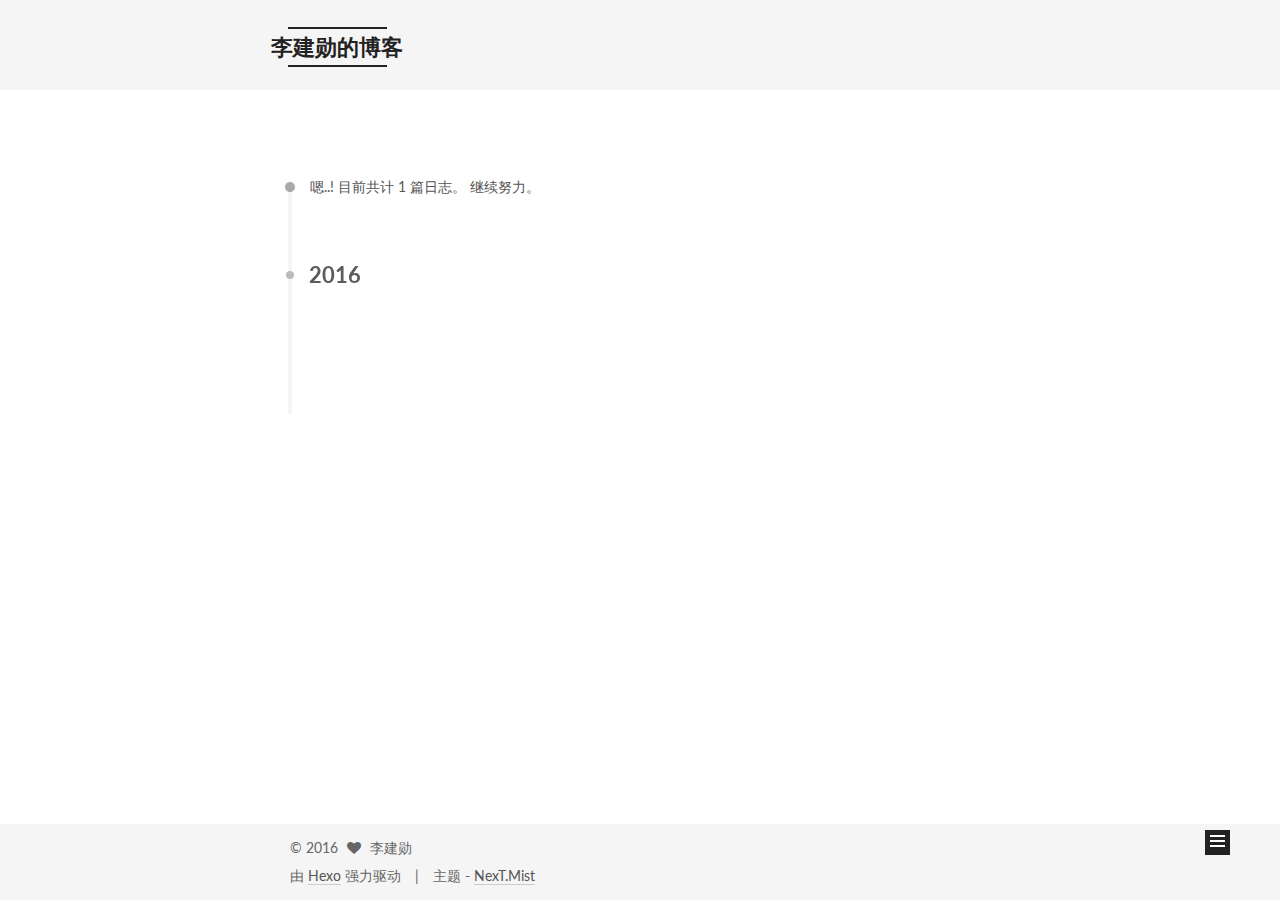
==== commit b206c9f0: "Site updated: 2016-10-09 22:33:50" ====
--- a/archives/index.html
+++ b/archives/index.html
@@ -85,11 +85,11 @@
 
 
 <meta property="og:type" content="website">
-<meta property="og:title" content="自己的博客">
+<meta property="og:title" content="李建勋的博客">
 <meta property="og:url" content="http://yoursite.com/archives/index.html">
-<meta property="og:site_name" content="自己的博客">
+<meta property="og:site_name" content="李建勋的博客">
 <meta name="twitter:card" content="summary">
-<meta name="twitter:title" content="自己的博客">
+<meta name="twitter:title" content="李建勋的博客">
 
 
 
@@ -113,7 +113,7 @@
   <link rel="canonical" href="http://yoursite.com/archives/"/>
 
 
-  <title> 归档 | 自己的博客 </title>
+  <title> 归档 | 李建勋的博客 </title>
 </head>
 
 <body itemscope itemtype="//schema.org/WebPage" lang="zh-Hans">
@@ -144,7 +144,7 @@
   <div class="custom-logo-site-title">
     <a href="/"  class="brand" rel="start">
       <span class="logo-line-before"><i></i></span>
-      <span class="site-title">自己的博客</span>
+      <span class="site-title">李建勋的博客</span>
       <span class="logo-line-after"><i></i></span>
     </a>
   </div>
--- a/css/main.css
+++ b/css/main.css
@@ -1557,7 +1557,7 @@
   width: 4px;
   height: 4px;
   border-radius: 50%;
-  background: #dea28e;
+  background: #b64557;
 }
 .links-of-blogroll {
   font-size: 13px;
